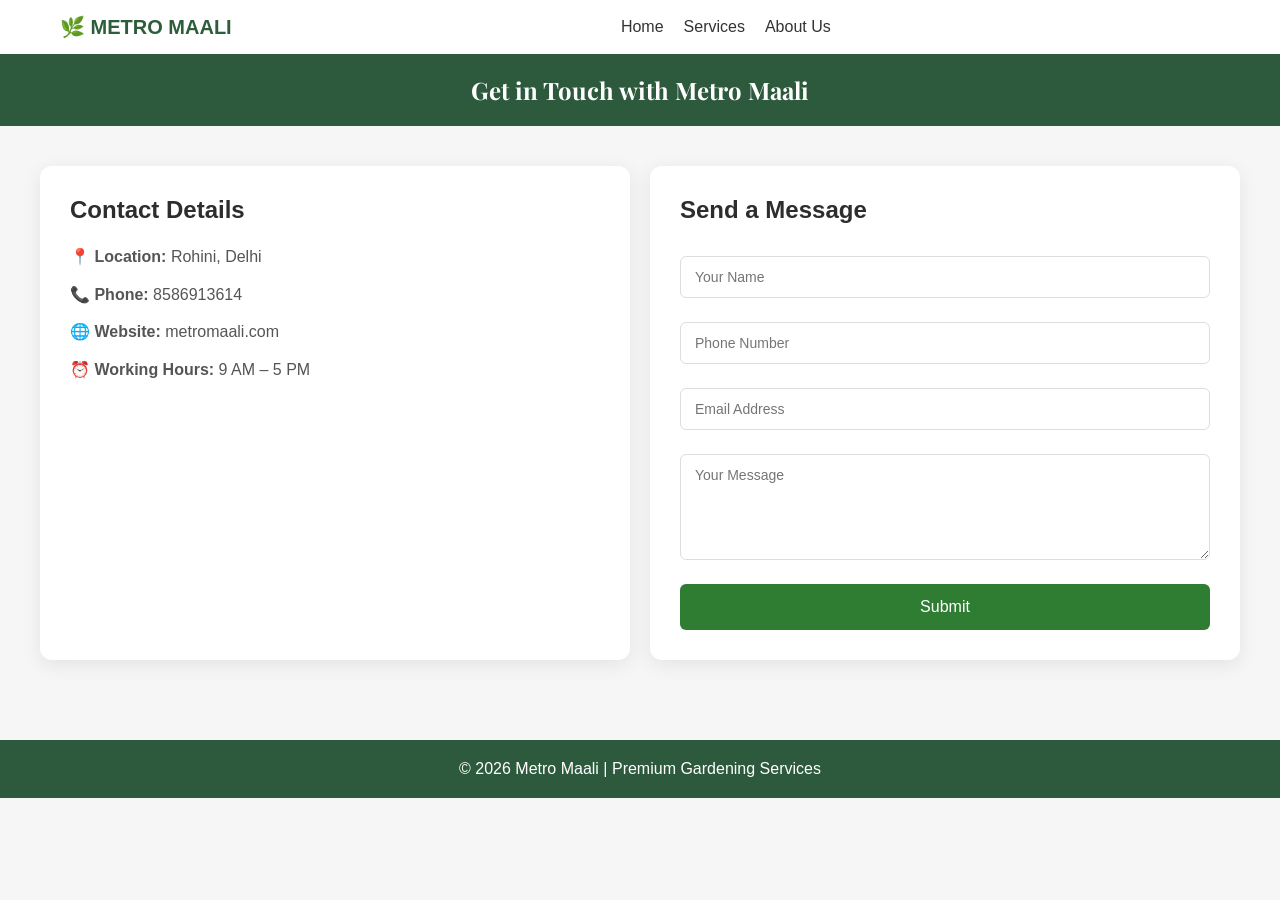
==== contact.html @ 2c94c006 "Add files via upload" ====
<!DOCTYPE html>
<html lang="en">
<head>
  <meta charset="UTF-8">
  <meta name="viewport" content="width=device-width, initial-scale=1.0">
  <title>Contact Us | Metro Maali</title>
  <link rel="stylesheet" href="style.css">
  <link href="https://fonts.googleapis.com/css2?family=Playfair+Display:wght@500;700&family=Poppins:wght@300;400;500&display=swap" rel="stylesheet">

</head>

<body class="contact-pg">


<div id="header"></div>

<section class="contact-hero">
  <h1>Get in Touch with Metro Maali</h1>
</section>

<div class="container">
  <div class="contact-info">
    <h2>Contact Details</h2>
    <p><strong>📍 Location:</strong> Rohini, Delhi</p>
    <p><strong>📞 Phone:</strong> 8586913614</p>
    <p><strong>🌐 Website:</strong> metromaali.com</p>
    <p><strong>⏰ Working Hours:</strong> 9 AM – 5 PM</p>
  </div>

  <div class="contact-form">
    <h2>Send a Message</h2>
    <form id="contactForm" action="https://formspree.io/f/mjgjwzjj" method="POST">
      <input type="text" name="name" placeholder="Your Name" required>
      <input type="tel" name="phone" placeholder="Phone Number" required>
      <input type="email" name="email" placeholder="Email Address" required>
      <textarea name="message" rows="5" placeholder="Your Message" required></textarea>
      <button type="submit" class="submit-btn">Submit</button>
    </form>
  </div>
</div>

<div id="footer"></div>

<!-- Thank You Modal -->
<div id="thankYouModal" class="modal">
  <div class="modal-content">
    <h2>Thank You!</h2>
    <p>Your message has been sent successfully. We'll get back to you soon!</p>
    <button class="modal-btn" onclick="closeModal()">Okay</button>
  </div>
</div>

<script>
  function loadComponent(id, file) {
    fetch(file)
      .then(response => response.text())
      .then(data => {
        document.getElementById(id).innerHTML = data;
      })
      .catch(error => console.error('Error loading ' + file, error));
  }

  loadComponent('header', 'header.html');
  loadComponent('footer', 'footer.html');

  // Form submission handler
  const contactForm = document.getElementById('contactForm');
  
  contactForm.addEventListener('submit', async function(e) {
    e.preventDefault();
    
    const formData = new FormData(this);
    
    try {
      const response = await fetch(this.action, {
        method: 'POST',
        body: formData,
        headers: {
          'Accept': 'application/json'
        }
      });
      
      if (response.ok) {
        // Show thank you modal
        document.getElementById('thankYouModal').style.display = 'flex';
        // Clear the form
        contactForm.reset();
      } else {
        alert('There was an error submitting the form. Please try again.');
      }
    } catch (error) {
      console.error('Error:', error);
      alert('There was an error submitting the form. Please try again.');
    }
  });

  function closeModal() {
    document.getElementById('thankYouModal').style.display = 'none';
  }
</script>

</body>
</html>
---- style.css ----
/* ================= GLOBAL STYLES ================= */
html {
  scroll-behavior: smooth;
}

body {
  margin: 0;
  font-family: 'Segoe UI', sans-serif;
  background: #f6f6f6;
  color: #333;
}

/* ================= HEADER (COMMON) ================= */
header {
  display: flex;
  align-items: center;
  justify-content: space-between;
  padding: 15px 60px;
  background: #fff;
  box-shadow: 0 2px 10px rgba(0, 0, 0, 0.05);
}

.logo {
  font-weight: bold;
  color: #2e5d3b;
  font-size: 20px;
}

nav {
  display: flex;
  gap: 20px;
  flex: 1;
  justify-content: center;
}

nav a {
  text-decoration: none;
  color: #333;
  font-weight: 500;
}

nav a.active {
  border-bottom: 2px solid #2e5d3b;
}

.btn {
  background: #c89b3c;
  color: #fff;
  padding: 10px 18px;
  border-radius: 6px;
  border: none;
  cursor: pointer;
  white-space: nowrap;
}

.btn:hover {
  background: #a87e2f;
}

.btn-nav {
  background: #c89b3c;
  color: #fff;
  padding: 10px 18px;
  border-radius: 6px;
  border: none;
  cursor: pointer;
  white-space: nowrap;
  text-decoration: none;
  display: inline-block;
  font-weight: 500;
  transition: background 0.3s ease;
}

.btn-nav:hover {
  background: #a87e2f;
}

/* ================= FOOTER ================= */
footer,
.footer {
  text-align: center;
  padding: 20px;
  background: #2d5a3d;
  color: #fff;
  margin-top: 40px;
}

/* ================================================= */
/* ================= HOME PAGE ====================== */
/* ================================================= */

#home-pg .hero {
  height: 90vh;
  background: url('https://images.unsplash.com/photo-1597262975002-c5c3b14bbd62') center/cover no-repeat;

  display: flex;
  align-items: center;
  justify-content: center;
  text-align: center;

  color: #fff;
  position: relative;
  overflow: hidden;
}

#home-pg .hero::after {
  content: "";
  position: absolute;
  top: 0;
  left: 0;
  width: 100%;
  height: 100%;
  background: rgba(0, 0, 0, 0.5);
  z-index: 1;
}

#home-pg .hero-content {
  position: relative;
  z-index: 2;
  max-width: 700px;
}

.hero-buttons {
  margin-top: 20px;
}

.primary {
  background: #c9a14a;
  color: white;
  padding: 12px 25px;
  border-radius: 6px;
  border: none;
  cursor: pointer;
}

.secondary {
  background: #2d5a3d;
  color: white;
  padding: 12px 25px;
  border-radius: 6px;
  border: none;
  cursor: pointer;
}

.features {
  display: flex;
  justify-content: space-around;
  padding: 60px;
  background: #fff;
  flex-wrap: wrap;
}

.feature-box {
  width: 250px;
  padding: 20px;
  text-align: center;
  box-shadow: 0 5px 20px rgba(0, 0, 0, 0.05);
  border-radius: 10px;
}

.services {
  text-align: center;
  padding: 70px 40px;
}

.services h2 {
  font-family: 'Playfair Display', serif;
  font-size: 32px;
  color: #2d5a3d;
}

.services p {
  color: #666;
}

.service-grid {
  display: flex;
  gap: 20px;
  justify-content: center;
  flex-wrap: wrap;
}

.service-card {
  width: 280px;
  background: white;
  border-radius: 10px;
  overflow: hidden;
  box-shadow: 0 5px 20px rgba(0, 0, 0, 0.05);
}

.service-card img {
  width: 100%;
  height: 180px;
  object-fit: cover;
}

.service-card h4 {
  padding: 15px;
}

/* ================================================= */
/* ================= ABOUT PAGE ===================== */
/* ================================================= */

#about-pg {
  background: #fff;
}

.about-hero {
  display: grid;
  grid-template-columns: 1fr 1fr;
  gap: 40px;
  align-items: center;
  padding: 60px;
  background: linear-gradient(to right, #eaf3ea, #ffffff);
}

.about-hero .hero-text h1 {
  font-family: 'Playfair Display', serif;
  font-size: 42px;
  font-weight: 700;
  color: #2d5a3d;
  margin-top: 0;
}

.about-hero img {
  width: 100%;
  border-radius: 12px;
}

.about-story {
  display: grid;
  grid-template-columns: 1fr 1fr;
  gap: 40px;
  align-items: center;
  padding: 60px;
}

.about-story img {
  width: 100%;
  border-radius: 12px;
}

.about-story h2 {
  font-family: 'Playfair Display', serif;
  font-size: 32px;
  font-weight: 700;
  color: #2d5a3d;
  margin-top: 0;
}

.cards {
  display: grid;
  grid-template-columns: repeat(auto-fit, minmax(280px, 1fr));
  gap: 25px;
  padding: 40px 60px;
}

.card {
  background: #fff;
  padding: 25px;
  border-radius: 12px;
  box-shadow: 0 4px 15px rgba(0, 0, 0, 0.08);
}

.card h3 {
  color: #2d5a3d;
  margin-top: 0;
  font-size: 20px;
}

.card ul {
  list-style: none;
  padding: 0;
}

.card li {
  margin: 10px 0;
  color: #555;
}

.about-vision {
  display: grid;
  grid-template-columns: 1fr 1fr;
  gap: 40px;
  align-items: center;
  padding: 60px;
  background: #f9f9f9;
}

.about-vision h2 {
  font-family: 'Playfair Display', serif;
  font-size: 32px;
  font-weight: 700;
  color: #2d5a3d;
  margin-top: 0;
}

.about-vision img {
  width: 100%;
  border-radius: 12px;
}

/* ================================================= */
/* ================= SERVICES PAGE ================== */
/* ================================================= */

#service-pg .service-hero {
  height: 400px;
  background: linear-gradient(rgba(0, 0, 0, 0.3), rgba(0, 0, 0, 0.3)),
    url('https://images.unsplash.com/photo-1598908314732-07113901949e');
  background-size: cover;
  display: flex;
  align-items: center;
  justify-content: center;
  color: #fff;
}

.section {
  padding: 60px 80px;
}

.service-grid {
  display: grid;
  grid-template-columns: repeat(auto-fit, minmax(260px, 1fr));
  gap: 25px;
}

.service-card {
  background: #fff;
  padding: 25px;
  border-radius: 12px;
}

.learn-more-btn {
  display: inline-block;
  margin-top: 10px;
  background: #2e5d3b;
  color: #fff;
  padding: 8px 12px;
  border-radius: 5px;
}

.cta-banner {
  margin: 60px;
  padding: 40px;
  text-align: center;
  background: linear-gradient(to right, #2e5d3b, #1f3e29);
  color: #fff;
  border-radius: 12px;
}

/* ================================================= */
/* ================= CONTACT PAGE =================== */
/* ================================================= */

.contact-pg header .btn-nav {
  display: none;
}

.contact-pg .contact-hero {
  padding: 20px 20px;
  text-align: center;
  background: #2d5a3d;
  color: white;
}


.contact-pg .contact-hero h1 {
  font-family: 'Playfair Display', serif;
  margin: 0;
}

.container {
  display: flex;
  gap: 20px;
  padding: 40px;
}

.contact-info,
.contact-form {
  width: 48%;
  background: #fff;
  padding: 30px;
  border-radius: 12px;
  box-shadow: 0 5px 20px rgba(0, 0, 0, 0.08);
}

.contact-info h2,
.contact-form h2 {
  color: #2d2d2d;
  margin-top: 0;
  margin-bottom: 20px;
  font-size: 24px;
  font-weight: 600;
}

.contact-info p {
  margin: 12px 0;
  line-height: 1.6;
  color: #555;
}

input,
textarea {
  width: 100%;
  padding: 12px 14px;
  margin: 12px 0;
  border: 1px solid #ddd;
  border-radius: 6px;
  font-family: inherit;
  font-size: 14px;
  box-sizing: border-box;
  transition: border-color 0.3s;
}

input:focus,
textarea:focus {
  outline: none;
  border-color: #2d5a3d;
  box-shadow: 0 0 0 3px rgba(45, 90, 61, 0.1);
}

.submit-btn {
  width: 100%;
  padding: 14px;
  margin-top: 8px;
  background: #2e7d32;
  color: white;
  border: none;
  border-radius: 6px;
  font-size: 16px;
  font-weight: 500;
  cursor: pointer;
  transition: background 0.3s ease;
}

.submit-btn:hover {
  background: #1f5f22;
}

/* ================= MODAL ================= */
.modal {
  display: none;
  position: fixed;
  z-index: 1000;
  left: 0;
  top: 0;
  width: 100%;
  height: 100%;
  background-color: rgba(0, 0, 0, 0.4);
  align-items: center;
  justify-content: center;
}

.modal-content {
  background-color: #fff;
  padding: 40px;
  border-radius: 12px;
  text-align: center;
  max-width: 400px;
  box-shadow: 0 5px 30px rgba(0, 0, 0, 0.3);
  animation: slideDown 0.3s ease-out;
}

.modal-content h2 {
  color: #2d5a3d;
  margin-top: 0;
  font-size: 28px;
  font-weight: 600;
}

.modal-content p {
  color: #555;
  font-size: 16px;
  line-height: 1.6;
  margin: 20px 0;
}

.modal-btn {
  background: #2e7d32;
  color: white;
  padding: 12px 30px;
  border: none;
  border-radius: 6px;
  font-size: 16px;
  font-weight: 500;
  cursor: pointer;
  transition: background 0.3s ease;
}

.modal-btn:hover {
  background: #1f5f22;
}

@keyframes slideDown {
  from {
    opacity: 0;
    transform: translateY(-30px);
  }

  to {
    opacity: 1;
    transform: translateY(0);
  }
}

/* ================= RESPONSIVE ================= */
@media (max-width: 768px) {
  header {
    flex-direction: column;
    padding: 20px;
  }

  nav {
    flex-wrap: wrap;
  }

  .container {
    flex-direction: column;
  }

  .contact-info,
  .contact-form {
    width: 100%;
  }

  .section {
    padding: 40px 20px;
  }

  .about-hero,
  .about-story,
  .about-vision {
    grid-template-columns: 1fr;
    padding: 40px 20px;
  }

  .cards {
    padding: 40px 20px;
  }

  .service-grid {
    grid-template-columns: 1fr;
  }
}
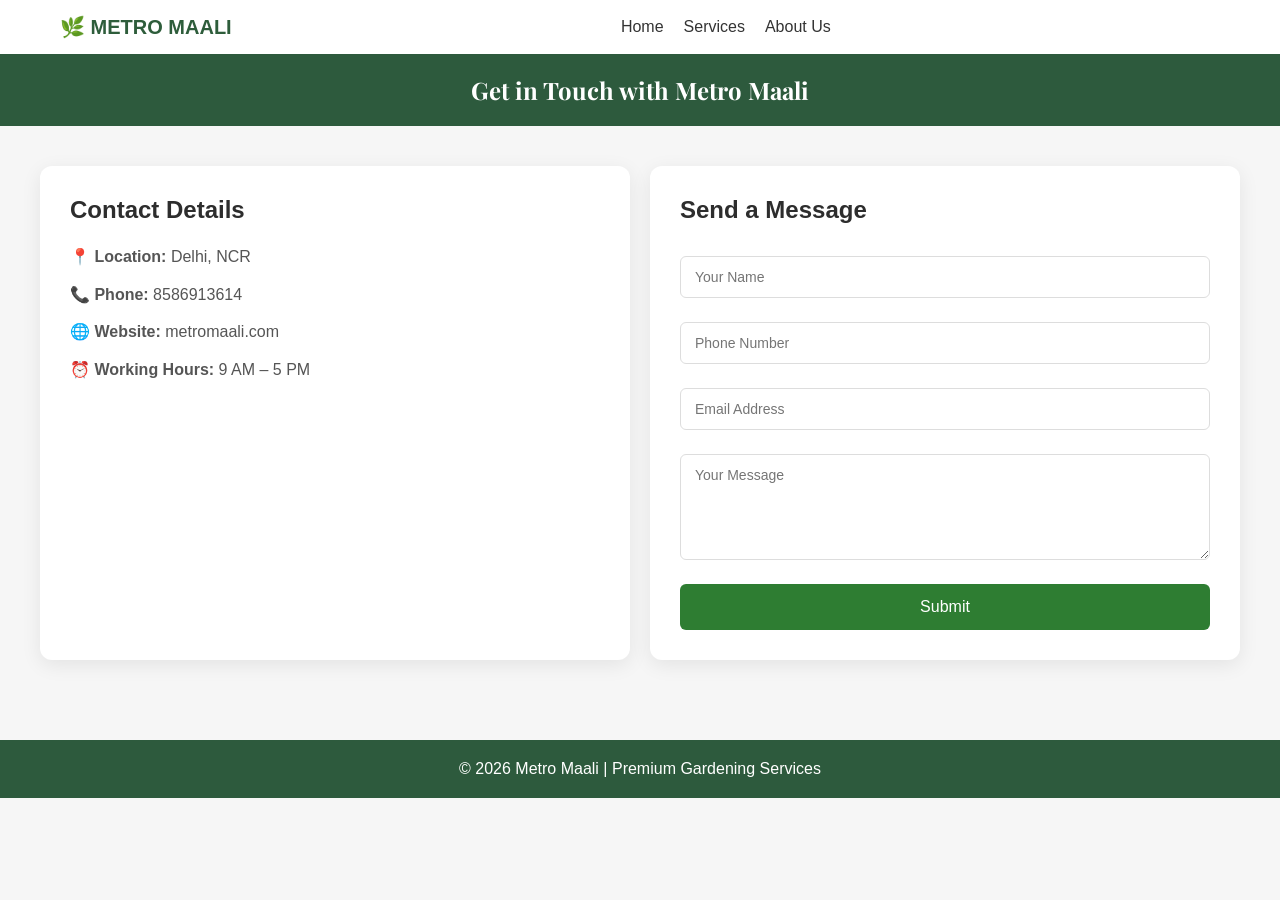
==== commit 5d7b9dad: "Update contact.html" ====
--- a/contact.html
+++ b/contact.html
@@ -21,7 +21,7 @@
 <div class="container">
   <div class="contact-info">
     <h2>Contact Details</h2>
-    <p><strong>📍 Location:</strong> Rohini, Delhi</p>
+    <p><strong>📍 Location:</strong> Delhi, NCR</p>
     <p><strong>📞 Phone:</strong> 8586913614</p>
     <p><strong>🌐 Website:</strong> metromaali.com</p>
     <p><strong>⏰ Working Hours:</strong> 9 AM – 5 PM</p>
@@ -100,4 +100,4 @@
 </script>
 
 </body>
-</html>+</html>
